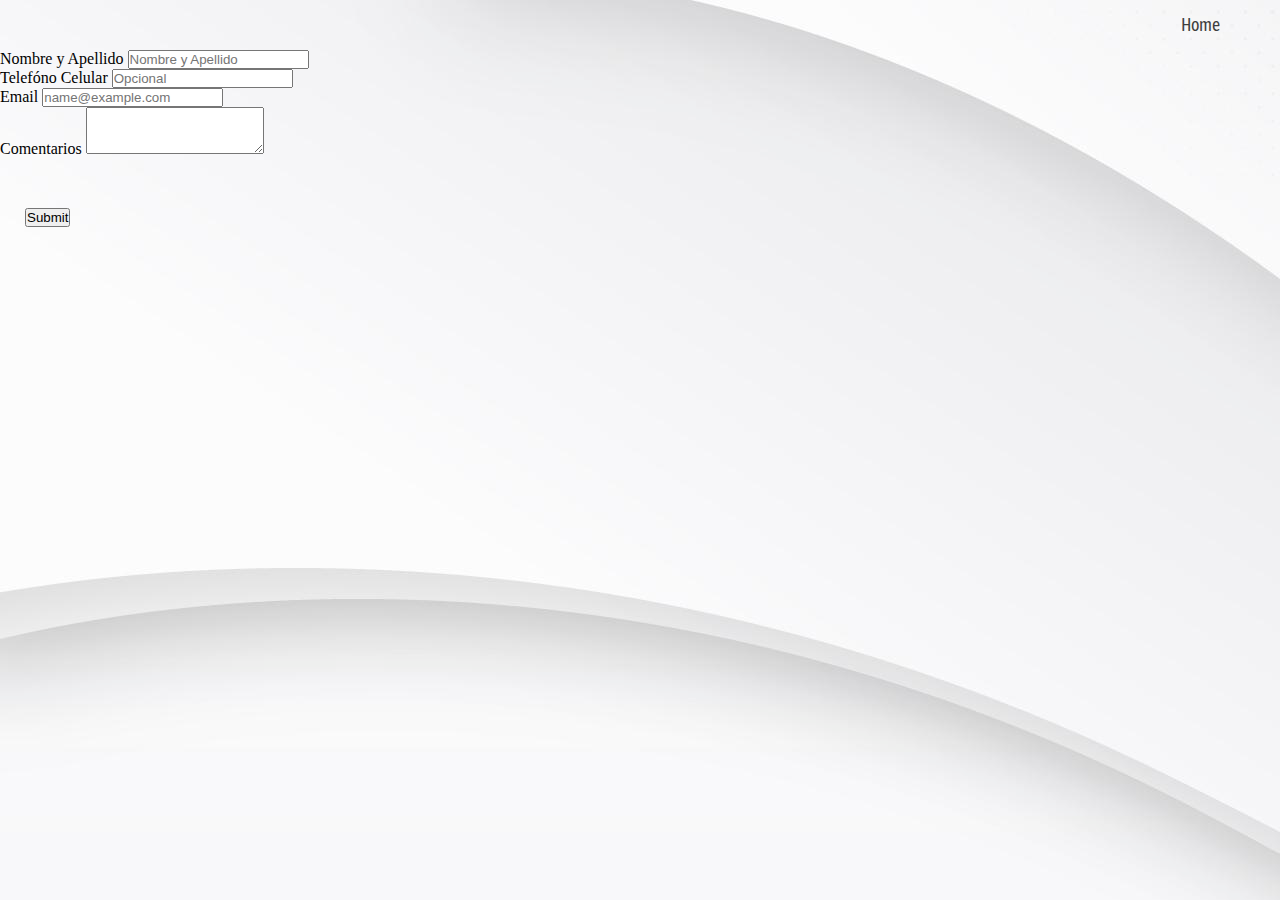
==== pages/contact.html @ 48c98df1 "modified" ====
<!DOCTYPE html>
<html lang="en">
<head>
    <meta charset="UTF-8">
    <meta name="viewport" content="width=device-width, initial-scale=1.0">
    <title>Contact</title>
    <!-- css -->
    <link rel="stylesheet" href="../css/main.css">
    <!-- Fonts -->
    <link rel="preconnect" href="https://fonts.googleapis.com">
    <link rel="preconnect" href="https://fonts.gstatic.com" crossorigin>
    <link href="https://fonts.googleapis.com/css2?family=Asap+Condensed&family=Secular+One&display=swap" rel="stylesheet">
    <!-- Bootstrap -->
    <link href="https://cdn.jsdelivr.net/npm/bootstrap@5.3.2/dist/css/bootstrap.min.css" rel="stylesheet" integrity="sha384-T3c6CoIi6uLrA9TneNEoa7RxnatzjcDSCmG1MXxSR1GAsXEV/Dwwykc2MPK8M2HN" crossorigin="anonymous">
    <script src="https://cdn.jsdelivr.net/npm/bootstrap@5.3.2/dist/js/bootstrap.bundle.min.js" integrity="sha384-C6RzsynM9kWDrMNeT87bh95OGNyZPhcTNXj1NW7RuBCsyN/o0jlpcV8Qyq46cDfL" crossorigin="anonymous"></script>
</head>
<body>
    <header>
        <nav>
            <a href="../index.html">Home</a>
        </nav>
    </header>

        <form class="m-4">
            <div class="form-group">
                <label for="formGroupExampleInput2">Nombre y Apellido</label>
                <input type="text" class="form-control" id="formGroupExampleInput2" placeholder="Nombre y Apellido"required>
            </div>
            <div class="form-group">
                <label for="formGroupExampleInput2">Telefóno Celular</label>
                <input type="text" class="form-control" id="formGroupExampleInput2" placeholder="Opcional">
            </div>
            <div class="form-group">
                <label for="exampleFormControlInput1" >Email</label>
                <input type="email" class="form-control" id="exampleFormControlInput1" placeholder="name@example.com" required>
            </div>
            <div class="form-group">
                <label for="exampleFormControlTextarea1">Comentarios</label>
                <textarea class="form-control" id="exampleFormControlTextarea1" rows="3"></textarea>
            </div>
            <div class="col-auto mt-3 text-sm-center ">
                <button type="submit" class="btn btn-primary mb-2 bg-black">Submit</button>
            </div>
        </form>
</body>
</html>
---- css/main.css ----
/* ---------GLOBAL--------- */
* {
  margin: 0;
  padding: 0;
  box-sizing: border-box;
}
html, body {
  scroll-behavior: smooth;
}
* h1,
h2,h3, h4 {
  font-family: 'Secular One', sans-serif;
    color: rgb(0, 0, 0);
}
h2 {
  font-size: 45px;
  padding-left: 35px;
}
p {
  font-family: 'Asap Condensed', sans-serif;
  color: rgb(20, 20, 20);
}
body {
  background-image: url(../img/back-body.jpg);
  overflow-x: hidden;
}
strong {
  color: rgb(0, 162, 255);
}
/* ------ANIMACION DE CARGA------- */
#area-de-carga {
  position: fixed;
  width: 100%;
  height: 100%;
  background-color: #fff; 
  z-index: 1000; 
  display: flex;
  justify-content: center;
  align-items: center;
  animation: fade-out 3s ease-out forwards; 
  opacity: 1; 
  visibility: visible; 
  transition: opacity  3s ease, visibility 3s ease; 
}
@keyframes fade-out {
  from {
      opacity: 1;
  }
  to {
      opacity: 0;
      visibility: hidden; 
  }
}
@keyframes fade-out {
  from {
      opacity: 1;
  }
  to {
      opacity: 0;
      display: none;
  }
}


header {
  display: flex;
  flex-direction: row;
  position: sticky;
  top: 0px;  
  z-index: 1000000
}
header nav {
  width: 100%;
  border-radius: 8px;
  font-size: 0;
  display: flex;
  flex-direction: row;
  justify-content: end;
  padding-right: 35px;
  gap: 3rem;
  opacity: 75%;
}
header nav a {
  line-height: 50px;
  font-size: 20px;
  text-decoration: none;
  font-size: large;
  color: rgb(0, 0, 0);
  width: 90px;
  text-align: center;
  font-family: 'Asap Condensed', sans-serif;
  position: relative;
  &:before{
    content: "";
    display: block;
    width: 0;
    height: 3px;
    background-color: rgb(0, 162, 255);
    position: absolute;
    left: 0;
    bottom: 0;
    transition: all 0.3s;
  }
  &:hover:before {
    width: 100%;
  }
}
header nav a.active {
  /*Cambia el enlace cuando esté activo */
  color: rgb(65, 186, 207); 
}

/* ---------------------PRESENTACION-------------- */
#presentacion {
  display: grid;
  grid-template-columns: 3fr 2fr;
  grid-template-rows: auto;
  background-repeat: no-repeat;
  background-size: cover;
  margin-top: 50px;
  margin-bottom: 348px;
  height: 375px; 
  &&
  .img_perfil {
    border-radius: 50%;
    animation: floatAnimation 3s infinite ease-in-out;
  }
  &&
  img {
    width: 20rem;
    height: auto;
    border-radius: 50%;
    margin-top: 140px; 
    margin-left: 260px;
  }
  .descripcion_propia {
    display: flex;
    flex-direction: column;
    align-items: center;
    margin-top: 155px;
    margin-right: 40px;
    &&
    h2{
      font-size: 55px;
    }
    &&
    p{
      font-size: 25px;
      color:#70717a;
      padding-left: 5px;
    }
  }
}

  
@keyframes floatAnimation {
  0% {
      transform: translateY(0);
  }
  50% {
      transform: translateY(-8px);
  }
  100% {
      transform: translateY(0);
  }
}



/* ----------CONOCIMIENTOS-------- */

#section_conocimientos {
  height: auto;
  display: flex;
  flex-direction: column;
  justify-content: center;
  padding-top: 200px;
  margin-top: 250px;
  margin-bottom: 28rem;
  &&
  .conocimientos {
    display: flex;
    justify-content: center;
    gap: 3em;
    flex-wrap: wrap;
    margin-top: 5rem;
    && 
    .img_conocimiento {
      display: flex;
      flex-direction: row;
      justify-content: center;
      align-content: center;
      gap: 10px;
    }
  }
}
#section_conocimientos .conocimiento_1 {
  background-image: url(../img/backDiv1.jpg);
  background-size: cover;
  width: 350px;
  border-radius: 5px;
  height: 300px;
  box-shadow: 4px 29px 56px 11px rgba(102, 109, 109, 0.377) inset;
  -webkit-box-shadow: 4px 29px 56px 11px rgba(102, 109, 109, 0.377) inset;
  -moz-box-shadow: 4px 29px 56px 11px rgba(102, 109, 109, 0.377) inset;
  &&
  h4 {
    text-align: center;
    margin-right: 1.5rem;
  }
}

/* ---------------ANIMACION CARDS------------ */
.cardBlur {
  animation:blur-in-expand 0.5s linear both;
}
@keyframes blur-in-expand
{0%{transform:scale(0);filter:blur(12px);opacity:3}
100%{transform:scale(1);filter:blur(0);opacity:1}
}

#section_conocimientos div img {
  height: 6.5rem;
  width: 6.5rem;
}
#section_conocimientos div p , button,h4 {
  margin-left: 25px;
  margin-top: 50px;
}

/* -----------------BENEFICIOS---------------- */


#section_beneficios .beneficios{
  display: grid;
  grid: repeat(2,2fr) / repeat(3,2fr) ;
  justify-items: center;
  gap: 8vh;
  margin-left: 2rem;
  &&
  h4 {
    font-size: 25px;
  }
}   
.title_benefits{
  margin-bottom: 3rem;
}
.span_work {
  display: flex;
  flex-direction: column;
  justify-content: space-around;
  flex-wrap: wrap;
  align-items: center;
  margin-top: 7rem;
  background-color: rgb(0, 162, 255);
  margin-left: 10rem ;
  margin-right:10rem ;
  border-radius: 30px;
  &&
  h3 {
    font-size: 35px;
  }
}

/* ------------------PROYECTOS---------------- */

#section_proyectos {
  margin-top: 14rem !important;
  padding-top: 0
;
  &&
  h3{
    font-size: 20px;
    text-align: center;
    margin-bottom: 15px;
  }
  &&
  .art_proyect {
    display: flex;
    flex-direction: row;
    gap: auto;
    &&
    h2 {
      font-size: 45px;
      padding-left: 35px;
    }
  }
}

/* ---------------FOOTER--------------- */
footer {
  width: 100%;
  background-size: cover;
  margin-top: 12rem;
  height: 300px;
  background: rgb(114,125,126);
  background: linear-gradient(0deg, rgba(114,125,126,1) 0%, rgba(255,255,255,1) 100%);
  &&
  h3 {
    font-size: 35px !important;
  }
  &&
  .footer_ul {
    display: flex;
    flex-direction: row-reverse;
    justify-content: start;
    padding-top: 1.5rem;
    padding-left: 10px; ;
  }
}
@media (max-width: 600px) {
  ul {
    transform: scale(0.6);
  }
}
@media (min-width: 601px) and (max-width: 700px) {
  ul {
    transform: scale(0.7);
  }
}
@media (min-width: 701px) and (max-width: 800px) {
  ul {
    transform: scale(0.8);
  }
}

ul {
  margin: 0;
  padding: 0;
  list-style: none;
  display: flex;
}
ul li {
  margin: 0 40px;
}
ul li a .fa {
  font-size: 40px;
  color: #555;
  line-height: 80px;
  transition: 0.5s;
}
ul li a {
  position: relative;
  display: block;
  width: 80px;
  height: 80px;
  background: #fff;
  text-align: center;
  transform: perspective(1000px) rotate(-30deg) skew(25deg) translate(0,0);
  transition: 0.5s;
  box-shadow: -20px 20px 10px rgba(0, 0, 0, 0.5);
}
ul li a::before {
  content: "";
  position: absolute;
  top: 10px;
  left: -20px;
  height: 100%;
  width: 20px;
  background: #b2b2b2;
  transition: 0.5s;
  transform: rotate(0deg) skewY(-45deg);
}
ul li a::after {
  content: "";
  position: absolute;
  bottom: -20px;
  left: -10px;
  height: 20px;
  width: 100%;
  background: #e5e5e5;
  transition: 0.5s;
  transform: rotate(0deg) skewX(-45deg);
}
ul li a:hover {
  transform: perspective(1000px) rotate(-30deg) skew(25deg) translate(20px,-20px);
  box-shadow: -50px 50px 50px rgba(0, 0, 0, 0.5);
}
ul li:hover .fa {
  color: #fff;
}
/* ------FACEBOOK------ */
ul li:hover:nth-child(1) a {
  background-color:rgb(65, 186, 207)
}
ul li:hover:nth-child(1) a::before {
  background-color:rgb(65, 186, 207)
}
ul li:hover:nth-child(1) a::after {
  background-color:rgb(65, 186, 207)
}

/* --------INSTRAGRAM------- */
ul li:hover:nth-child(2) a {
  background-color:rgb(65, 186, 207)
}
ul li:hover:nth-child(2) a::before {
  background-color:rgb(65, 186, 207)
}
ul li:hover:nth-child(2) a::after {
  background-color:rgb(65, 186, 207)
}

/* ------LINKEDIN-------- */
ul li:hover:nth-child(3) a {
  background-color:rgb(65, 186, 207)
}
ul li:hover:nth-child(3) a::before {
  background-color:rgb(65, 186, 207)
}
ul li:hover:nth-child(3) a::after {
  background-color:rgb(65, 186, 207)
}

/* --------GOOGLE-------- */
ul li:hover:nth-child(4) a {
  background-color:rgb(65, 186, 207)
}
ul li:hover:nth-child(4) a::before {
  background-color:rgb(65, 186, 207)
}
ul li:hover:nth-child(4) a::after {
  background-color:rgb(65, 186, 207)
}

/* ------WHATSAPP------- */
ul li:hover:nth-child(5) a {
  background-color:rgb(93, 207, 65)
}
ul li:hover:nth-child(5) a::before {
  background-color:rgb(93, 207, 65)
}
ul li:hover:nth-child(5) a::after {
  background-color:rgb(93, 207, 65)
}


/*# sourceMappingURL=main.css.map */



/* -------------RESPONSIVE--------------- */
@media (max-width: 748px) {
  header nav { 
    display: flex;
    flex-direction: row;
    justify-content: end;
    a {
      line-height: 12px;
      margin-top: 12px;
    }
}
  #presentacion {
    display: flex;
    flex-direction: column;
    align-items: center;
    padding-left: 3em;
    &&
    h2 {
      margin-right: 15rem;
    }
    &&
    .img_perfil {
      margin-right: 15rem;
    }
  }
  #section_conocimientos {
    margin-top: 55rem;
    .conocimientos ,servicios {
      display: flex;
      flex-direction: column;
      align-items: center;
      flex-wrap: wrap;
      gap: 45px;
    }
  }
  #section_beneficios .beneficios{
    display: flex;
    flex-direction: column;
    padding-right: 2em;
  }
  h2{
    width: 30vh;
  }
  .span_work {
    display: flex;
    align-content: center;
    width: 400px;
    margin: auto;
    padding-right: 2em;
  }
}

  #section_servicios {
    .servicios {
      display: flex;
      flex-direction: column;
      justify-content: center;
      align-items: center;
      gap: 45px;
      &&
      h2{
        font-size: 28px;
      }
    }
  }
  #section_proyectos {
    margin-top: 15rem;
    &&
    .art_proyect {
      display: flex;
      flex-direction: column;
      justify-content: center;
      align-items: center;
      gap: 10px;
    }
  }
  footer ul {
    display: flex;
    flex-direction: column;
    justify-content: center;
    align-content: space-between;
  }
  
/* --------- END RESPONSIVE---------- */


  /* ---------------ANIMATION OF HAMBURGUER---------- */
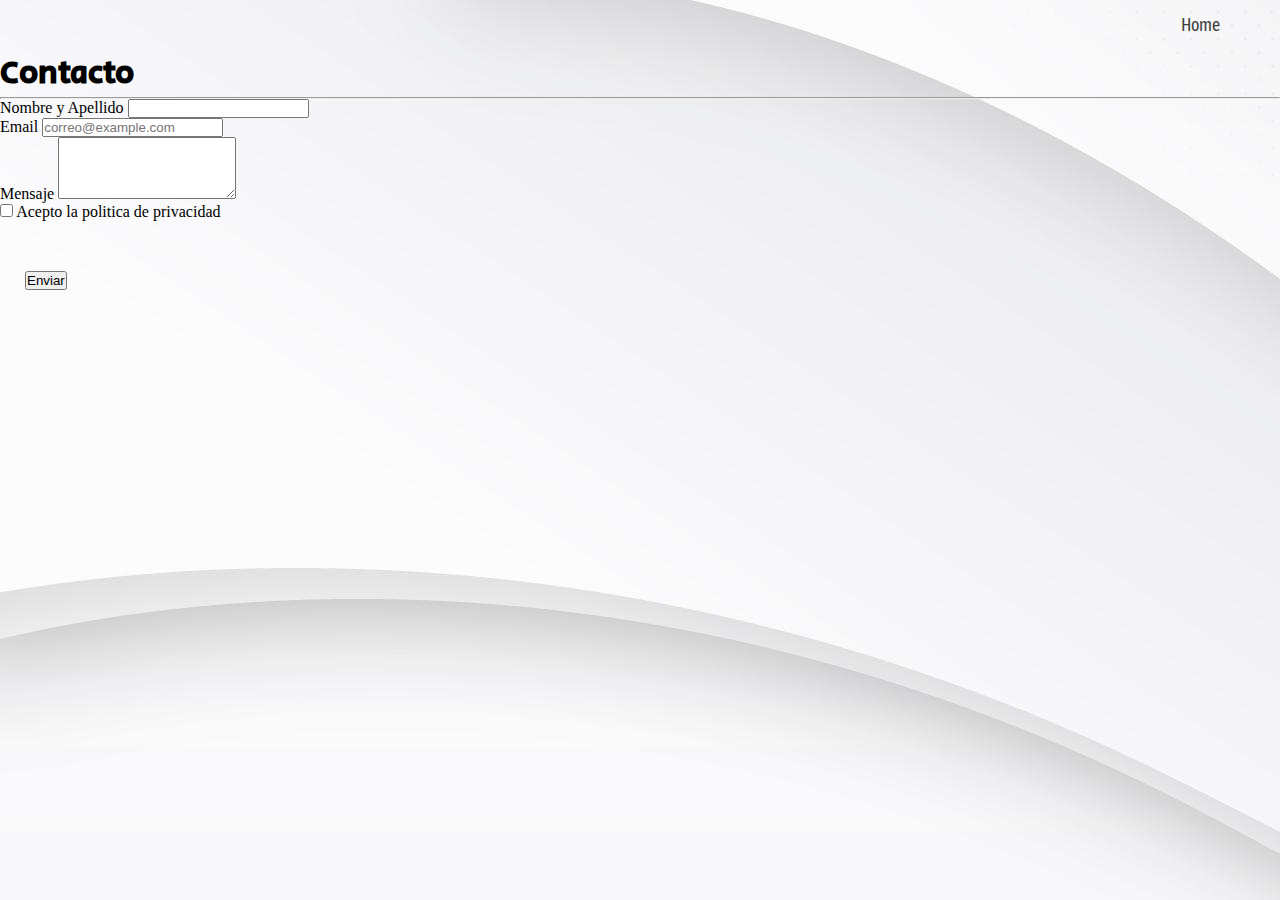
==== commit ab0deb5b: "modified" ====
--- a/pages/contact.html
+++ b/pages/contact.html
@@ -21,26 +21,32 @@
         </nav>
     </header>
 
-        <form class="m-4">
-            <div class="form-group">
-                <label for="formGroupExampleInput2">Nombre y Apellido</label>
-                <input type="text" class="form-control" id="formGroupExampleInput2" placeholder="Nombre y Apellido"required>
+    <div class="container">
+        <h1 class="text-center">Contacto</h1>
+        <hr>
+        <form action="enviar.php" method="post">
+            <div class="mb-3">
+                <label for="nombre" class="form-label">Nombre y Apellido</label>
+                <input type="text" class="form-control" name="nombre" id="nombre" required>
             </div>
-            <div class="form-group">
-                <label for="formGroupExampleInput2">Telefóno Celular</label>
-                <input type="text" class="form-control" id="formGroupExampleInput2" placeholder="Opcional">
+            <div class="mb-3">
+                <label for="email" class="form-label">Email</label>
+                <input type="email" class="form-control" id="email" name="correo" placeholder="correo@example.com" required>
             </div>
-            <div class="form-group">
-                <label for="exampleFormControlInput1" >Email</label>
-                <input type="email" class="form-control" id="exampleFormControlInput1" placeholder="name@example.com" required>
+            <div class="mb-3">
+                <label for="mensaje" class="form-label">Mensaje</label>
+                <textarea class="form-control" id="mensaje" name="mensaje" rows="4" required></textarea>
             </div>
-            <div class="form-group">
-                <label for="exampleFormControlTextarea1">Comentarios</label>
-                <textarea class="form-control" id="exampleFormControlTextarea1" rows="3"></textarea>
+            <div class="mb-3 form-check">
+                <input type="checkbox" class="form-check-input" id="acepto" required>
+                <label class="form-check-label" for="acepto">Acepto la politica de privacidad</label>
             </div>
-            <div class="col-auto mt-3 text-sm-center ">
-                <button type="submit" class="btn btn-primary mb-2 bg-black">Submit</button>
+            <div class="d-grid gap-2 col-6 mx-auto">
+                <button type="submit" class="btn btn-outline-success ">Enviar</button>
             </div>
         </form>
+
+        <script src="https://cdn.jsdelivr.net/npm/@popperjs/core@2.9.2/dist/umd/popper.min.js" integrity="sha384-IQsoLXl5PILFhosVNubq5LC7Qb9DXgDA9i+tQ8Zj3iwWAwPtgFTxbJ8NT4GN1R8p" crossorigin="anonymous"></script>
+
 </body>
 </html>